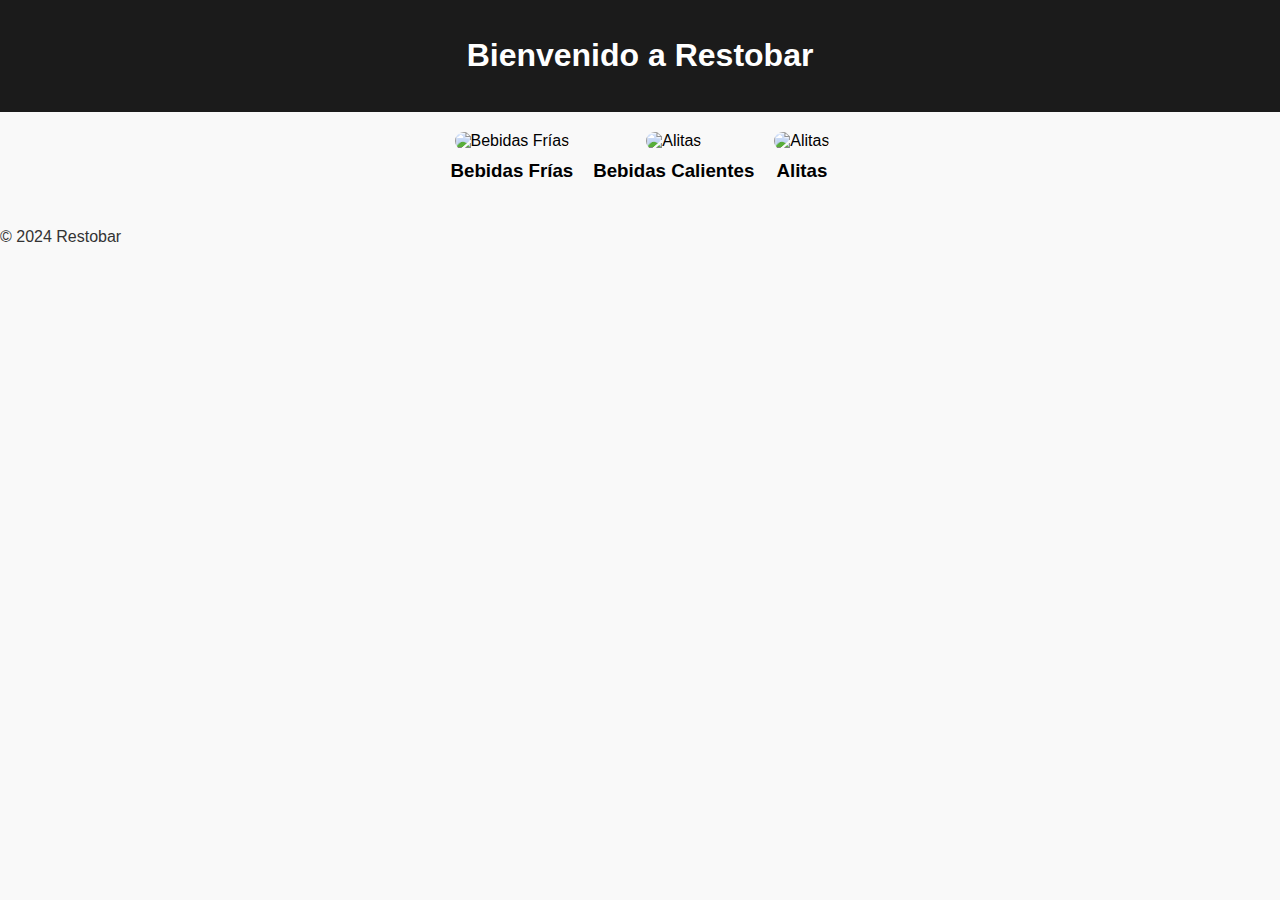
==== index.html @ 3f625a18 "Add files via upload" ====
<!DOCTYPE html>
<html lang="es">
<head>
    <meta charset="UTF-8">
    <meta name="viewport" content="width=device-width, initial-scale=1.0">
    <title>Categorías</title>
    <link rel="stylesheet" href="estilo.css">
</head>
<body>
    <header>
        <h1>Bienvenido a Restobar</h1>
    </header>
    <main>
        <section class="categories">
            <a href="productos.html" class="category">
                <img src="https://www.supercash.es/wp-content/uploads/2022/02/bebidas-refrescantes.jpg" alt="Bebidas Frías">
                <h3>Bebidas Frías</h3>
            </a>
            <a href="productos.html" class="category">
                <img src="https://agraria.pe/imgs/a/lx/en-2025-las-bebidas-a-base-de-chocolate-y-cafe-seran-las-de--24260.jpg" alt="Alitas">
                <h3>Bebidas Calientes</h3>
            </a>
            <a href="productos.html" class="category">
                <img src="https://www.hola.com/horizon/landscape/18a020c81efd-aitas-de-pollo-a-la-americana-o-buffalo-wings-t.jpg" alt="Alitas">
                <h3>Alitas</h3>
            </a>
        </section>
    </main>
    <footer>
        <p>© 2024 Restobar</p>
    </footer>
</body>
</html>
---- estilo.css ----
body {
    font-family: Arial, sans-serif;
    margin: 0;
    padding: 0;
    background-color: #f9f9f9;
    color: #333;
}

header {
    text-align: center;
    background-color: #1b1b1b;
    color: white;
    padding: 1rem;
}

.categories {
    display: flex;
    justify-content: center;
    gap: 20px;
    padding: 20px;
}

.category {
    text-align: center;
    text-decoration: none;
    color: black;
}

.category img {
    width: 200px;
    height: 200px;
    object-fit: cover;
    border-radius: 10px;
}

.category h3 {
    margin: 10px 0;
}
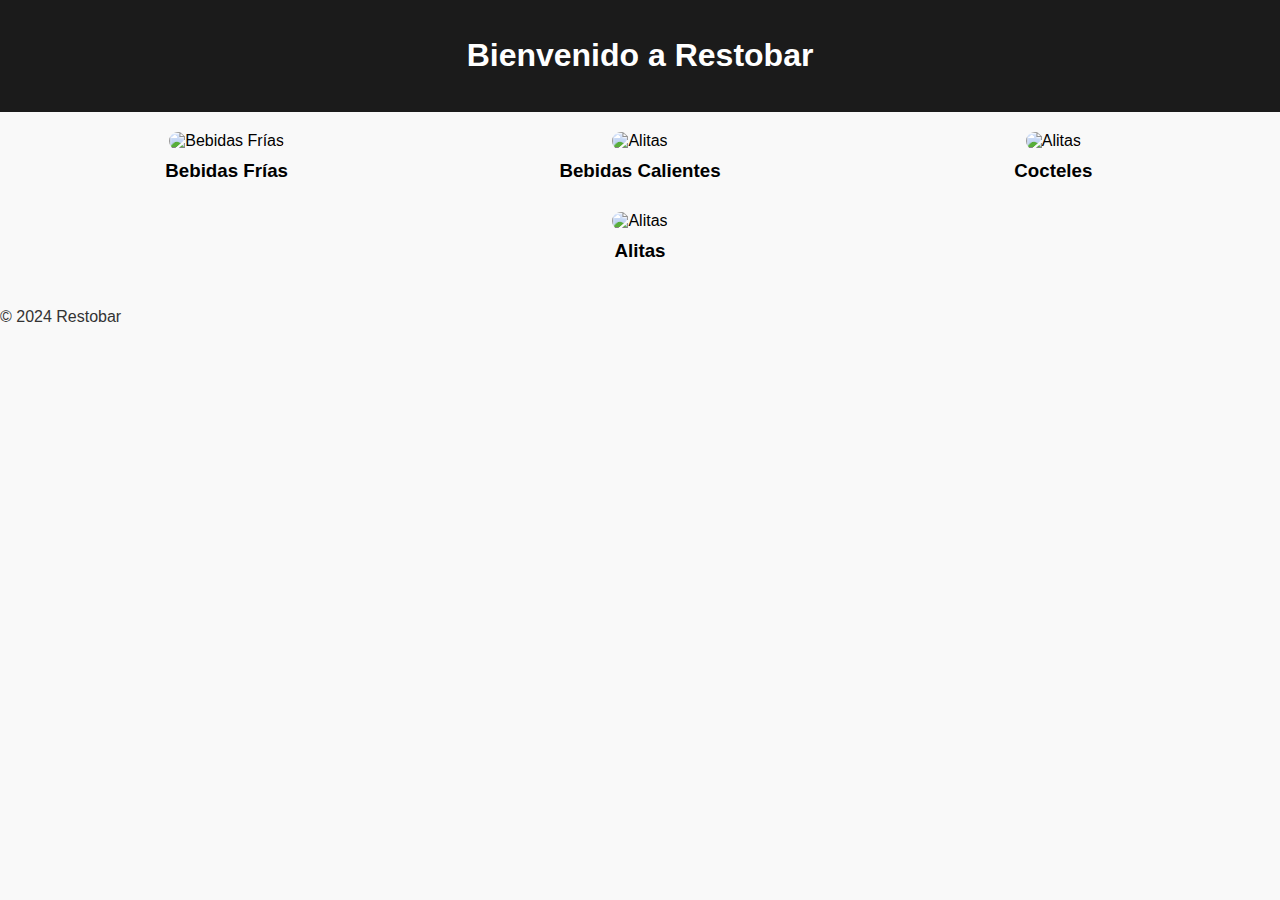
==== commit ffabbdd6: "Add files via upload" ====
--- a/index.html
+++ b/index.html
@@ -12,15 +12,19 @@
     </header>
     <main>
         <section class="categories">
-            <a href="productos.html" class="category">
+            <a href="productos-1.html" class="category">
                 <img src="https://www.supercash.es/wp-content/uploads/2022/02/bebidas-refrescantes.jpg" alt="Bebidas Frías">
                 <h3>Bebidas Frías</h3>
             </a>
-            <a href="productos.html" class="category">
+            <a href="productos-2.html" class="category">
                 <img src="https://agraria.pe/imgs/a/lx/en-2025-las-bebidas-a-base-de-chocolate-y-cafe-seran-las-de--24260.jpg" alt="Alitas">
                 <h3>Bebidas Calientes</h3>
             </a>
-            <a href="productos.html" class="category">
+            <a href="productos-3.html" class="category">
+                <img src="https://olmecaaltos.com/wp-content/uploads/2022/08/tequila-drinks-1.jpg" alt="Alitas">
+                <h3>Cocteles</h3>
+            </a>
+            <a href="productos-4.html" class="category">
                 <img src="https://www.hola.com/horizon/landscape/18a020c81efd-aitas-de-pollo-a-la-americana-o-buffalo-wings-t.jpg" alt="Alitas">
                 <h3>Alitas</h3>
             </a>
--- a/estilo.css
+++ b/estilo.css
@@ -1,9 +1,11 @@
+/* Estilo general */
 body {
     font-family: Arial, sans-serif;
     margin: 0;
     padding: 0;
     background-color: #f9f9f9;
     color: #333;
+    overflow-x: hidden; /* Evita el desplazamiento horizontal */
 }
 
 header {
@@ -15,20 +17,26 @@
 
 .categories {
     display: flex;
+    flex-wrap: wrap;
     justify-content: center;
     gap: 20px;
     padding: 20px;
+    box-sizing: border-box; /* Asegura que el padding no desborde */
+    max-width: 100%; /* Limita el ancho al 100% del contenedor */
 }
 
 .category {
     text-align: center;
     text-decoration: none;
     color: black;
+    flex: 1 1 calc(33.333% - 20px); /* Tres categorías por fila */
+    max-width: calc(33.333% - 20px);
+    box-sizing: border-box; /* Considera padding y border en el ancho */
 }
 
 .category img {
-    width: 200px;
-    height: 200px;
+    width: 100%;
+    height: auto;
     object-fit: cover;
     border-radius: 10px;
 }
@@ -36,3 +44,18 @@
 .category h3 {
     margin: 10px 0;
 }
+
+/* Media queries para pantallas más pequeñas */
+@media (max-width: 768px) {
+    .category {
+        flex: 1 1 calc(50% - 20px); /* Dos categorías por fila */
+        max-width: calc(50% - 20px);
+    }
+}
+
+@media (max-width: 480px) {
+    .category {
+        flex: 1 1 100%; /* Una categoría por fila */
+        max-width: 100%;
+    }
+}
